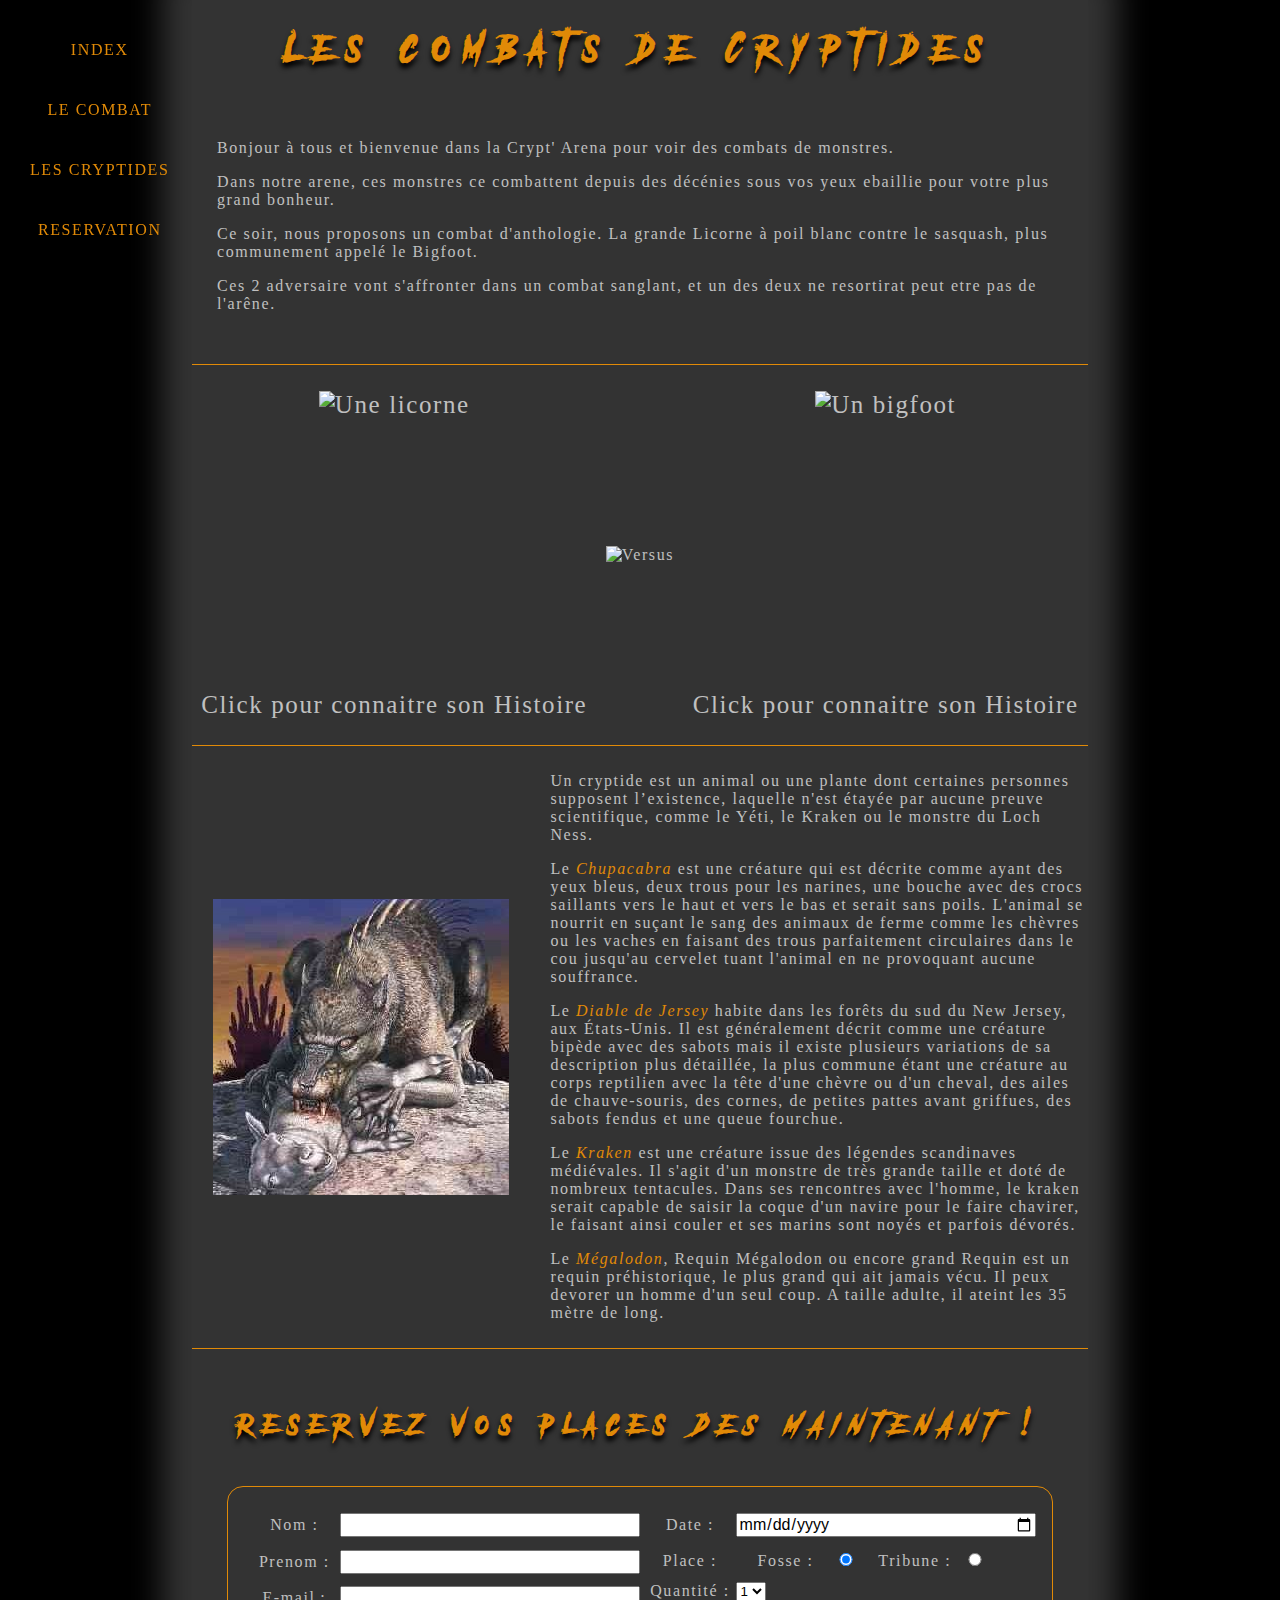
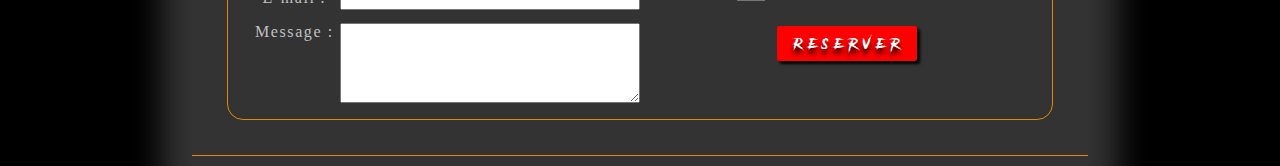
==== index.html @ 98c20d35 "Upload du projet" ====
<!DOCTYPE html>
<html lang="fr">
    <head>
        <meta charset="UTF-8">
        <meta name="viewport" content="width=device-width, initial-scale=1.0">
        <meta http-equiv="X-UA-Compatible" content="ie=edge">
        <link rel="stylesheet" href="style.css">
        <link rel="stylesheet" href="https://use.fontawesome.com/releases/v5.7.2/css/all.css" integrity="sha384-fnmOCqbTlWIlj8LyTjo7mOUStjsKC4pOpQbqyi7RrhN7udi9RwhKkMHpvLbHG9Sr" crossorigin="anonymous">
        <title>Cryp' Arena</title>
    </head>
    <body>

        <header>
            <h1>Les combats de Cryptides</h1>
            <nav class="fixed-nav">
                <a href="index.html">
                    <i class="fa fa-home large"></i>
                    <p>INDEX</p>
                </a>
                <a href="index.html#fight">
                    <i class="fa fa-fist-raised large"></i>
                    <p>LE COMBAT</p>
                </a>
                <a href="index.html#pics">
                    <i class="fa fa-eye large"></i>
                    <p>LES CRYPTIDES</p>
                </a>
                <a href="index.html#reservation">
                    <i class="fa fa-envelope large"></i>
                    <p>RESERVATION</p>
                </a>
            </nav>
        </header>
        <section>
            <article id="fight">
                <p>Bonjour à tous et bienvenue dans la Crypt' Arena pour voir des combats de monstres.</p>
                <p>Dans notre arene, ces monstres ce combattent depuis des décénies sous vos yeux ebaillie pour votre plus grand bonheur.</p>
                <p>Ce soir, nous proposons un combat d'anthologie. La grande Licorne à poil blanc contre le sasquash, plus communement appelé le Bigfoot.</p>
                <p>Ces 2 adversaire vont s'affronter dans un combat sanglant, et un des deux ne resortirat peut etre pas de l'arêne.</p>
            </article>
            <hr>
                <div class="fighters">
                    <p><a href="licorne.html"><img src="https://upload.wikimedia.org/wikipedia/commons/thumb/c/c2/La_Licorne_et_le_Loup.JPG/220px-La_Licorne_et_le_Loup.JPG" class="img-fight" alt="Une licorne">Click pour connaitre son Histoire</a></p>
                    <p><img src="https://cdn170.picsart.com/upscale-236033338052212.png" class="vs" alt="Versus"></p>
                    <p><a href="bigfoot.html"><img src="http://www.paranormal-info.fr/images/bigfoot-sasquatch.jpg" class="img-fight" alt="Un bigfoot">Click pour connaitre son Histoire</a></p>
                </div>
            <hr>
            <article class="carousell" id="pics">
                <div id="slideshow">
                    <ul id="sContent">
                        <li><img src="img/chupacabra.jpg" alt="Le Chupacabra" /></li>
                        <li><img src="img/jerseydevil.jpg" alt="Le diable de New Jersey" /></li>
                        <li><img src="img/kraken.jpg" alt="Le Kraken" /></li>
                        <li><img src="img/megalodon.jpeg" alt="Le megalodon" /></li>
                    </ul>
                </div>
                <div class="carousell-text">
                    <p>Un cryptide est un animal ou une plante dont certaines personnes supposent l’existence, laquelle n'est étayée par aucune preuve scientifique, comme le Yéti, le Kraken ou le monstre du Loch Ness.</p>
                    <p>Le <em>Chupacabra</em> est une créature qui est décrite comme ayant des yeux bleus, deux trous pour les narines, une bouche avec des crocs saillants vers le haut et vers le bas et serait sans poils. L'animal se nourrit en suçant le sang des animaux de ferme comme les chèvres ou les vaches en faisant des trous parfaitement circulaires dans le cou jusqu'au cervelet tuant l'animal en ne provoquant aucune souffrance.</p>
                    <p>Le <em>Diable de Jersey</em> habite dans les forêts du sud du New Jersey, aux États-Unis. Il est généralement décrit comme une créature bipède avec des sabots mais il existe plusieurs variations de sa description plus détaillée, la plus commune étant une créature au corps reptilien avec la tête d'une chèvre ou d'un cheval, des ailes de chauve-souris, des cornes, de petites pattes avant griffues, des sabots fendus et une queue fourchue.</p>
                    <p>Le <em>Kraken</em> est une créature issue des légendes scandinaves médiévales. Il s'agit d'un monstre de très grande taille et doté de nombreux tentacules. Dans ses rencontres avec l'homme, le kraken serait capable de saisir la coque d'un navire pour le faire chavirer, le faisant ainsi couler et ses marins sont noyés et parfois dévorés.</p>
                    <p>Le <em>Mégalodon</em>, Requin Mégalodon ou encore grand Requin est un requin préhistorique, le plus grand qui ait jamais vécu. Il peux devorer un homme d'un seul coup. A taille adulte, il ateint les 35 mètre de long.</p>
                </div>
            </article>
            <hr>
            <article id="reservation" class="contact">
                <h2>Reservez vos places <em>des maintenant</em> !</h2>
                <form class="form" action="send.php" method="POST">
                    <div class="col-form">
                        <div>
                            <label for="lastname">Nom :</label>
                            <input type="text" id="lastname" name="last_name">
                        </div>
                        <div>
                            <label for="username">Prenom :</label>
                            <input type="text" id="username" name="user_name">
                        </div>
                        <div>
                            <label for="mail">E-mail :</label>
                            <input type="email" id="mail" name="user_mail">
                        </div>
                        <div>
                            <label for="msg">Message :</label>
                            <textarea id="msg" name="user_message"></textarea>
                        </div>
                    </div>

                    <div class="col-form">
                        <div>
                            <label for="date">Date :</label>
                            <input type="date" id="date" name="date">
                        </div>
                        <div>

                            <label>Place :</label>
                            <label for="fosse">Fosse :</label>
                            <input class="radio" type="radio" id="fosse" name="place" checked>
                            <label for="tribune">Tribune :</label>
                            <input class="radio" type="radio" id="tribune" name="place">
                        </div>
                        <div>
                            <label>Quantité :</label>
                            <select name="quantite">
                                <option>1
                                <option>2
                                <option>3
                                <option>4
                            </select>
                        </div>
                        <div class="button">
                            <button>Reserver</button>
                        </div>
                    </div>
                </form>
            </article>
            <hr>
        </section>
        <easteregg></easteregg>
        <footer>
        
        </footer>
    </body>
</html>
---- style.css ----
@font-face {
    font-family: "Another Danger";
    src: url("/fonts/AD.otf");
}

html{
    background : #000;
    color: #C0C0C0;
    cursor: url('img/1\ Normal.cur'), pointer;
}

.title{
    display: flex;
    flex-direction: row;
    justify-content: center;
    margin: 50px 0 20px;
}

.title h1{
    font-size: 60px;
}

.title img
{
    transform: rotate(270deg);
    height: 120px;
    margin-top: 31px;
    padding: 0 10px 0 10px;
}

h2{
    color: #E18A07;
    text-align: center;
    font-family: "Another Danger", serif;
    text-shadow: 0 5px 5px black;
    letter-spacing: 0.5em;
    margin-bottom: 40px;
}

.ancres{
    display: flex;
    flex-direction: row;
    justify-content: space-around;
}

.ancres a{
    color : orange;
    padding: 6px;
}

.ancres a:hover{
    color: black;
    background: orange;
    padding: 6px;
    border-radius: 4px;
}

.ancres a{
    font-size: 1.2em;
}

.span-nat{
    color: orange;
}

.span-nat:hover{
    font-size: 4em;
}

.habillage img
{
    margin: auto;
    border: 1px solid orange; 
    margin-bottom: 15px;
}


body{
    background : #333;
    letter-spacing: 0.1em;
    width: 70%;
    display: block;
    margin: 0px auto;
    box-shadow: 0 0 30px 30px #333;
}

.fixed-nav{
    position: fixed;
    z-index: 1;
    top: 0px;
    left: 20px;
    padding-top: 20px;
    text-align:center;  
}

.gallery{
    display: flex;
    flex-direction: row;
    justify-content: space-around;
}

a{
    color:inherit;
    text-decoration: none;
    cursor: url('img/1\ Normal.cur'), pointer;  
}

.fixed-nav a{
    color: #E18A07;
    width:100%;
    padding: 5px;
    display:block;
    padding: 5px;
    background: inherit;
    transition: all 0.5s ease;
}

.fixed-nav a:hover{
    width:100%;
    display:block;
    background-color: #E18A07;
    border-radius: 4px;
    color: black;
}

header{
    display: flex;
    flex-direction: column;
}

h1{
    color: #E18A07;
    text-align: center;
    letter-spacing: 0.5em;
    font-family: "Another Danger", serif;
    text-shadow: 0 5px 5px black;
}

section{
    display: flex;
    flex-direction: column;
}

hr {
    height: 1px;
    margin: 10px 0;
    padding: 0;
    color: #E18A07;
    background-color: #E18A07;
    border: 0;
}

.fight{
    display: flex;
    flex-direction: column;
    align-items: center;
    justify-content: space-around; 
}

.fighters{
    display: flex;
    flex-direction: row;
    align-items: center;
    justify-content: space-around; 
}

.fighters .img-fight{
    height: 300px;
}

.fighters .vs{
    width: 100px;
    height: 100px;
}

.fighters a{
    display: flex;
    flex-direction: column;
    align-items: center;
    justify-content: space-around;
    font-size: 25px;
}

article{
    margin: 25px;
}

.contact{
    display: flex;
    flex-direction: column;
    align-items: center;
}

.large{
    font-size:40px;
}

em{
    color: #E18A07;
}

form {
    display: flex;
    flex-direction: row;
    margin: 0 auto;
    padding: 1em;
    border: 1px solid #E18A07;
    border-radius: 1em;
}

.carousell{
    display:flex;
    flex-direction: row;
    margin: auto;
    align-items: center;
}

.carousell-text{
    margin-left: 20px;
    width: 60%;
}

.col-form{
    margin-top:10px;
}

form div + div{
    margin-top: 0.8em;
}

label{
    display: inline-block;
    width: 80px;
    margin-left:10px;
    text-align: center;
}

input, textarea{
    font: 1em sans-serif;
    width: 300px;
    box-sizing: border-box;

}

.img1{
    border: 2px solid #E18A07;
    border-radius: 2px;
    width: 350px;
}

.img2 {
    border: 2px solid #E18A07;
    border-radius: 2px;
    width: 350px;
}

.imgcont{
    display: flex;
    justify-content: center;
    width: auto;;
    height: 250px;;
}

div.imgcont img.img2 {
    display: none;
}

div.imgcont:hover img.img2 {
    display: block;
}

div.imgcont:hover img.img1 {
    display: none;
}

.radio{
    width: 20px;
}

input:focus, textarea:focus{
    border-color: #000;
}

textarea{
    vertical-align: top;
    height: 5em;
}

.button{
    padding-left: 130px;
    margin-top: 25px;
}

button{
    margin-left: .5em;
    padding:6px 0 6px 6px;
    color: white;
    text-align: center;
    letter-spacing: 0.5em;
    font-family: "Another Danger", serif;
    text-shadow: 0 5px 5px black;
	font:Bold 13px;
	background:red;
	width:140px;
	border-radius:2px;
    border:none;
    cursor: url('img/1\ Normal.cur'), pointer;  
    box-shadow: 3px 3px 3px black;
}

button:hover {
    animation: shake 0.82s cubic-bezier(.36,.07,.19,.97) both;
}

@keyframes shake {
  10%, 90% {
    transform: translate3d(-1px, 0, 0);
  }
  
  20%, 80% {
    transform: translate3d(2px, 0, 0);
  }

  30%, 50%, 70% {
    transform: translate3d(-4px, 0, 0);
  }

  40%, 60% {
    transform: translate3d(4px, 0, 0);
  }
}

easteregg{
    position: fixed;
    bottom: 0px;
    right:0;
    width: 2px;
    height: 2px;
    background: url("https://media.giphy.com/media/7Gi2BoVVIbSDK/giphy.gif");
}

easteregg:hover{
    width: 350px;
    height: 150px;
}

@keyframes AutoSlide {
	0%, 100% {
		left: 0px;
	}
	25%{
		left: -296px;
	}
	50%{
		left: -592px;
    }
    75%{
		left: -900px;
	}
}

#slideshow {
	position: relative;
	width: 296px;
	height: 296px;
	margin:  20px auto;
	overflow: hidden;
}
#sContent li {
	display: inline;
}

#sContent {
	position: absolute;
	top: 0;
	left: 0;
	width: 1300px;
	margin: 0;            
	padding: 0;
	animation-name: AutoSlide;
	animation-duration: 30s;
	animation-iteration-count: infinite;
	animation-timing-function: ease-in-out;
}

@media screen and (min-width: 580px) and (max-width: 1091px) {
    .fixed-nav{
        position: relative;
        margin-left: -15px;
        width: 98%;
        display:flex;
        flex-direction: row;
    }


    .ancres{
        flex-direction: column;
        text-align: center;
    }

    .form{
        flex-direction: column;
        align-items: center;
    }

    .carousell{
        flex-direction: column;
        margin: auto;
        align-items: center;
    }

    .carousell-text{
        width: 90%;
    }


    .fighters{
        flex-direction: column;
    }
}

@media screen and (max-width: 580px) {
    body{
        background :black;
        box-shadow: none;
    }


    .ancres{
        flex-direction: column;
        text-align: center;
    }
    
    .fixed-nav{
        position: relative;
        margin-left: -15px;
        width: 98%;
        display:flex;
        flex-direction: column;
    }

    .form{
        display: flex;
        flex-direction: column;
        align-items: center;
    }

    .carousell{
        display:flex;
        flex-direction: column;
        margin: auto;
        align-items: center;
    }
    
    .carousell-text{
        width: 90%;
    }

    .fighters{
        flex-direction: column;
    }

}
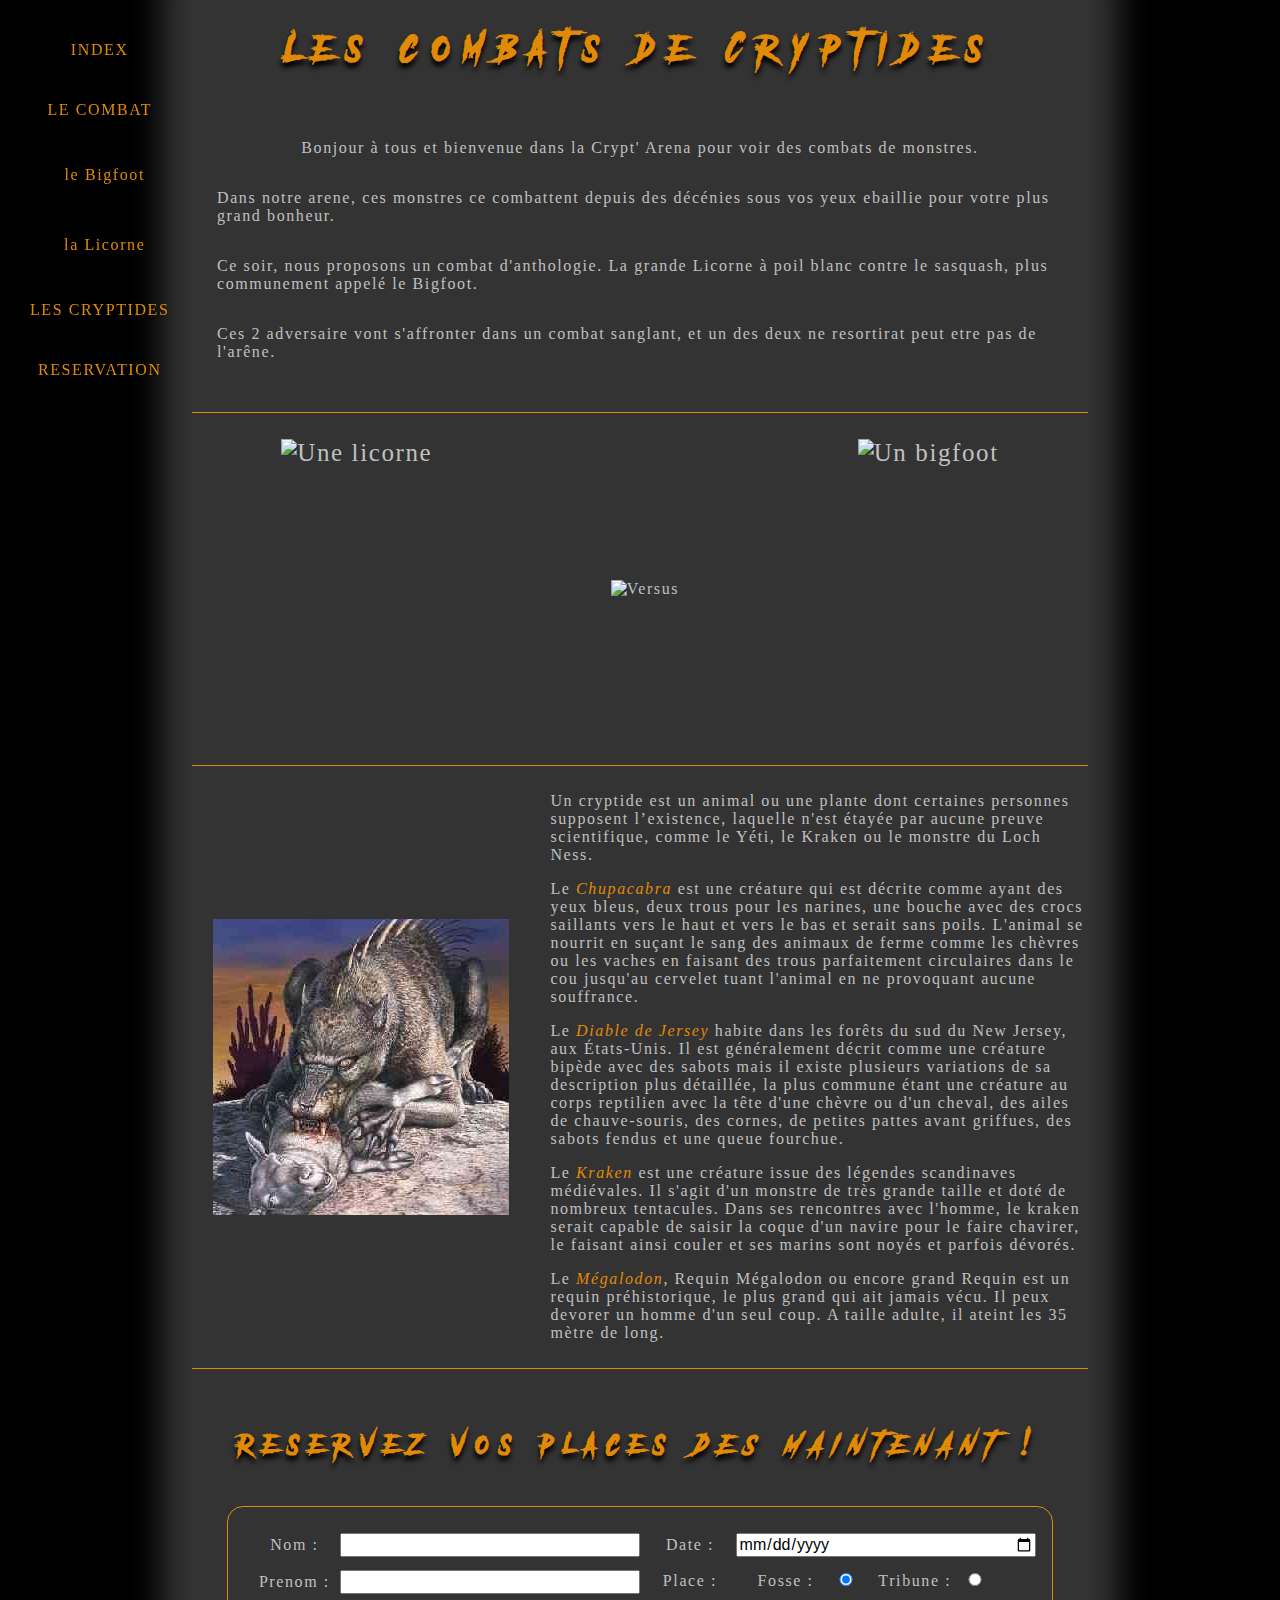
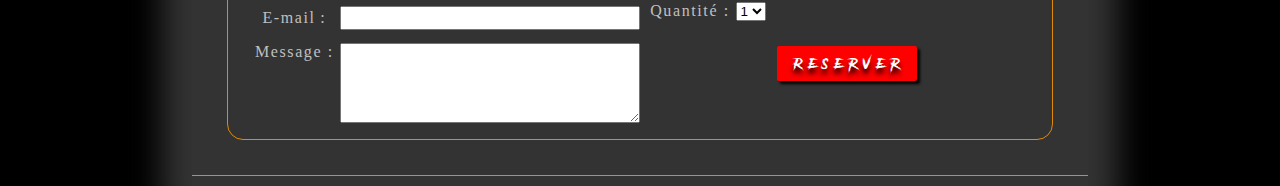
==== commit bfdcd75e: "Update" ====
--- a/index.html
+++ b/index.html
@@ -12,6 +12,7 @@
 
         <header>
             <h1>Les combats de Cryptides</h1>
+            
             <nav class="fixed-nav">
                 <a href="index.html">
                     <i class="fa fa-home large"></i>
@@ -21,6 +22,31 @@
                     <i class="fa fa-fist-raised large"></i>
                     <p>LE COMBAT</p>
                 </a>
+                <div  class="big-hover">
+                    <a href="bigfoot.html">
+                        <i class="fab fa-the-red-yeti fa-2x"></i>
+                        <p>le Bigfoot</p>
+                    </a>
+                    <ul>
+                        <li><a href="bigfoot.html#definition">Définition</a></li>
+                        <li><a href="bigfoot.html#origine">Les origines</a></li>
+                        <li><a href="bigfoot.html#observations">Observations</a></li>
+                        <li><a href="bigfoot.html#chercheurs">Chercheurs</a></li>
+                        <li><a href="bigfoot.html#recherches">Recherches</a></li>
+                    </ul>
+                </div>
+                <div  class="lic-hover">
+                    <a href="licorne.html">
+                    <i class="fas fa-horse fa-2x"></i>
+                    <p>la Licorne</p>
+                    </a>
+                    <ul>
+                        <li><a href="licorne.html#legende">La légende</a></li>
+                        <li><a href="licorne.html#pouvoir">Ses pouvoirs</a></li>
+                        <li><a href="licorne.html#vie">Son habitat</a></li>
+                        <li><a href="licorne.html#nourriture">Ses moeurs</a></li>
+                    </ul>
+                </div>
                 <a href="index.html#pics">
                     <i class="fa fa-eye large"></i>
                     <p>LES CRYPTIDES</p>
@@ -30,9 +56,10 @@
                     <p>RESERVATION</p>
                 </a>
             </nav>
+
         </header>
         <section>
-            <article id="fight">
+            <article class="fight">
                 <p>Bonjour à tous et bienvenue dans la Crypt' Arena pour voir des combats de monstres.</p>
                 <p>Dans notre arene, ces monstres ce combattent depuis des décénies sous vos yeux ebaillie pour votre plus grand bonheur.</p>
                 <p>Ce soir, nous proposons un combat d'anthologie. La grande Licorne à poil blanc contre le sasquash, plus communement appelé le Bigfoot.</p>
@@ -40,9 +67,9 @@
             </article>
             <hr>
                 <div class="fighters">
-                    <p><a href="licorne.html"><img src="https://upload.wikimedia.org/wikipedia/commons/thumb/c/c2/La_Licorne_et_le_Loup.JPG/220px-La_Licorne_et_le_Loup.JPG" class="img-fight" alt="Une licorne">Click pour connaitre son Histoire</a></p>
+                    <p><a href="licorne.html"><img src="https://upload.wikimedia.org/wikipedia/commons/thumb/c/c2/La_Licorne_et_le_Loup.JPG/220px-La_Licorne_et_le_Loup.JPG" class="img-fight" alt="Une licorne"></a></p>
                     <p><img src="https://cdn170.picsart.com/upscale-236033338052212.png" class="vs" alt="Versus"></p>
-                    <p><a href="bigfoot.html"><img src="http://www.paranormal-info.fr/images/bigfoot-sasquatch.jpg" class="img-fight" alt="Un bigfoot">Click pour connaitre son Histoire</a></p>
+                    <p><a href="bigfoot.html"><img src="http://www.paranormal-info.fr/images/bigfoot-sasquatch.jpg" class="img-fight" alt="Un bigfoot"></a></p>
                 </div>
             <hr>
             <article class="carousell" id="pics">
--- a/style.css
+++ b/style.css
@@ -1,6 +1,6 @@
 @font-face {
     font-family: "Another Danger";
-    src: url("/fonts/AD.otf");
+    src: url("fonts/AD.otf");
 }
 
 html{
@@ -24,8 +24,9 @@
 {
     transform: rotate(270deg);
     height: 120px;
-    margin-top: 31px;
-    padding: 0 10px 0 10px;
+    margin-top: 10px;
+    border-radius: 6px 6px 6px 6px;
+    border: 1px solid orange;
 }
 
 h2{
@@ -45,7 +46,8 @@
 
 .ancres a{
     color : orange;
-    padding: 6px;
+    padding: 4px;
+    border-radius: 4px;
 }
 
 .ancres a:hover{
@@ -64,16 +66,17 @@
 }
 
 .span-nat:hover{
-    font-size: 4em;
+    font-size: 2.5em;
 }
 
 .habillage img
 {
     margin: auto;
     border: 1px solid orange; 
+    box-shadow: 6px 6px 0 orange;
+    border-radius: 10px 10px 10px 10px;
     margin-bottom: 15px;
 }
-
 
 body{
     background : #333;
@@ -92,6 +95,36 @@
     padding-top: 20px;
     text-align:center;  
 }
+
+.fixed-nav ul{
+    display: none;
+}
+
+.big-hover:hover ul{
+    display: flex;
+    flex-direction: column;
+    margin-bottom: 20px;
+    padding:0;
+    list-style-type:none;
+    text-align:center;
+}
+
+.lic-hover, .big-hover{
+    width:100%;
+    padding: 5px;
+    display:block;
+    padding: 5px;
+    background: inherit;
+}
+
+.lic-hover:hover ul{
+    display: flex;
+    flex-direction: column;
+    margin-bottom: 20px;
+    padding:0;
+    list-style-type:none;
+    text-align:center;
+}*
 
 .gallery{
     display: flex;
@@ -141,6 +174,10 @@
     flex-direction: column;
 }
 
+.habillage img{
+    width: 80%;
+}
+
 hr {
     height: 1px;
     margin: 10px 0;
@@ -168,6 +205,11 @@
     height: 300px;
 }
 
+.fighters .img-fight:hover{
+    border: orange 2px solid;
+    height: 296px;
+}
+
 .fighters .vs{
     width: 100px;
     height: 100px;
@@ -270,6 +312,54 @@
 }
 
 div.imgcont:hover img.img1 {
+    display: none;
+}
+
+.pied .tete
+{
+    display: flex;
+    flex-direction: row;  
+    justify-content: center;
+    width: 80%;
+}
+
+.habillage img 
+{
+    vertical-align: center;
+    justify-content: center;
+    max-width: 550px;
+    max-height: 400px;
+    box-shadow: 6px 6px 0 orange;
+    border-radius: 10px 10px 10px 10px;
+    margin-bottom: 15px;  
+}
+
+.tete
+{
+    display: none;
+    margin-top: 20px;
+}
+
+.pied
+{
+    display: block;
+    max-height: 350px;
+}
+
+.img-hov{
+    display: flex;
+    flex-direction: column;
+    Max-height: 340px;
+    margin-bottom: 20px;
+}
+
+.img-hov:hover .tete
+{
+    display:block;
+}
+
+.img-hov:hover .pied
+{
     display: none;
 }
 
@@ -344,6 +434,20 @@
     height: 150px;
 }
 
+easteregg1
+{
+    position: fixed;
+    bottom: 0px;
+    right:0;
+    width: 20px;
+    height: 20px;
+    background: url("https://www.gif-maniac.com/gifs/41/40911.gif");
+    }
+    easteregg1:hover{
+    width: 150px;
+    height: 100px;
+    }
+
 @keyframes AutoSlide {
 	0%, 100% {
 		left: 0px;
@@ -384,6 +488,11 @@
 }
 
 @media screen and (min-width: 580px) and (max-width: 1091px) {
+
+    .title img{
+        display: none;
+    }
+
     .fixed-nav{
         position: relative;
         margin-left: -15px;
@@ -392,7 +501,6 @@
         flex-direction: row;
     }
 
-
     .ancres{
         flex-direction: column;
         text-align: center;
@@ -420,11 +528,16 @@
 }
 
 @media screen and (max-width: 580px) {
+
+
+    .title img{
+        display: none;
+    }
+
     body{
         background :black;
         box-shadow: none;
     }
-
 
     .ancres{
         flex-direction: column;
